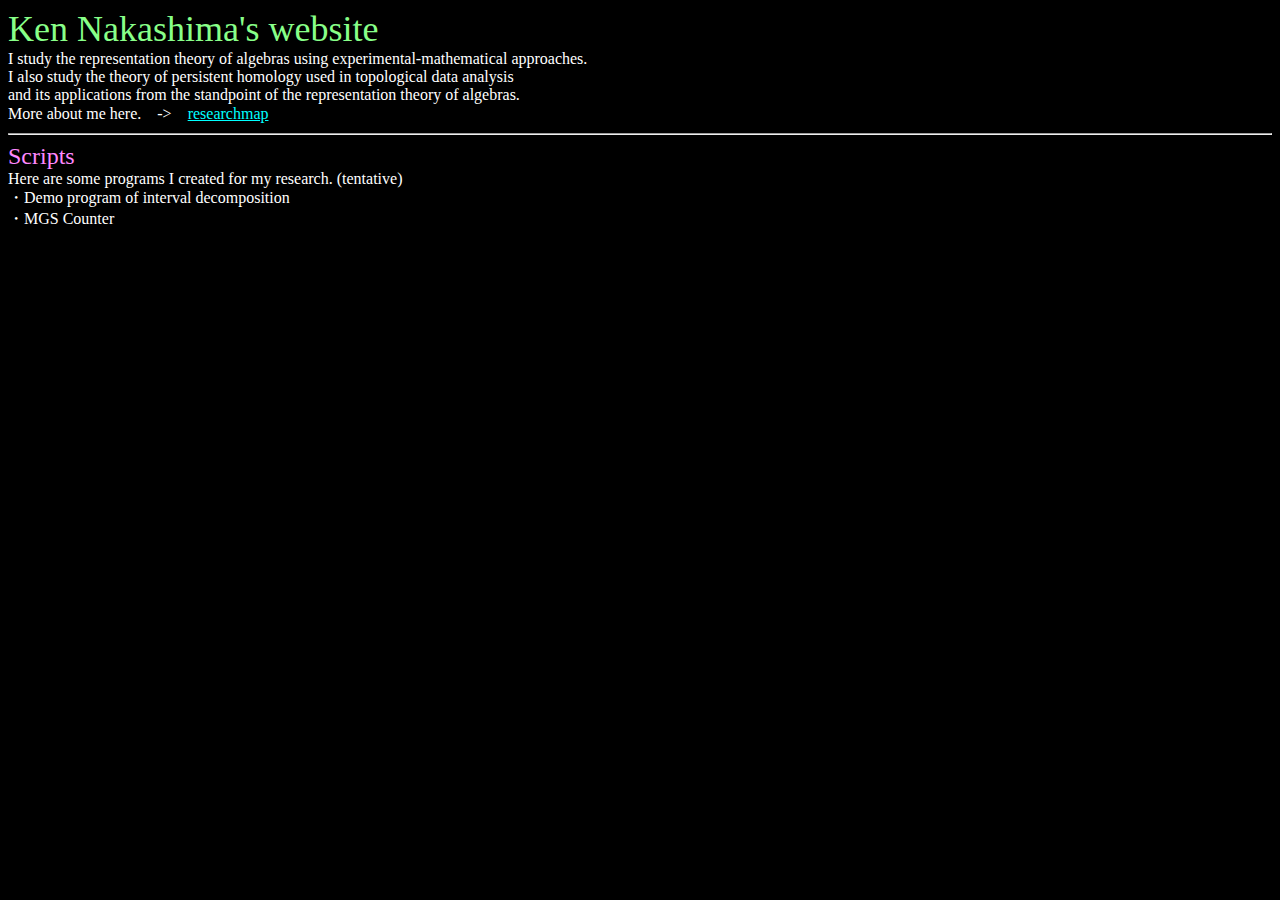
==== index.html @ feac8dd4 "Create index.html" ====
<!DOCTYPE html>
<html>
<head>
<meta charset="UTF-8">
<title>Ken Nakashima's website</title>
<style>
body { background-color:#000000; color:#FFFFFF; }
a:link { color:#00FFFF; }
a:visited { color:#66FFFF; }
a:hover { color:#FF9999; }
a:active { color:#FF0000; }
</style>
</head>
<body>
<a style="color:#88FF88;font-size:36px;">Ken Nakashima's website</a><br>
I study the representation theory of algebras using experimental-mathematical approaches.<br>
I also study the theory of persistent homology used in topological data analysis <br>
and its applications from the standpoint of the representation theory of algebras.<br>
More about me here.　->　<a href="https://researchmap.jp/HFIPy3/?lang=en">researchmap</a>
<hr>
<a style="color:#FF88FF;font-size:24px;">Scripts</a><br>
Here are some programs I created for my research. (tentative)<br>
・Demo program of interval decomposition<br>
・MGS Counter<br>
</body>
</html>
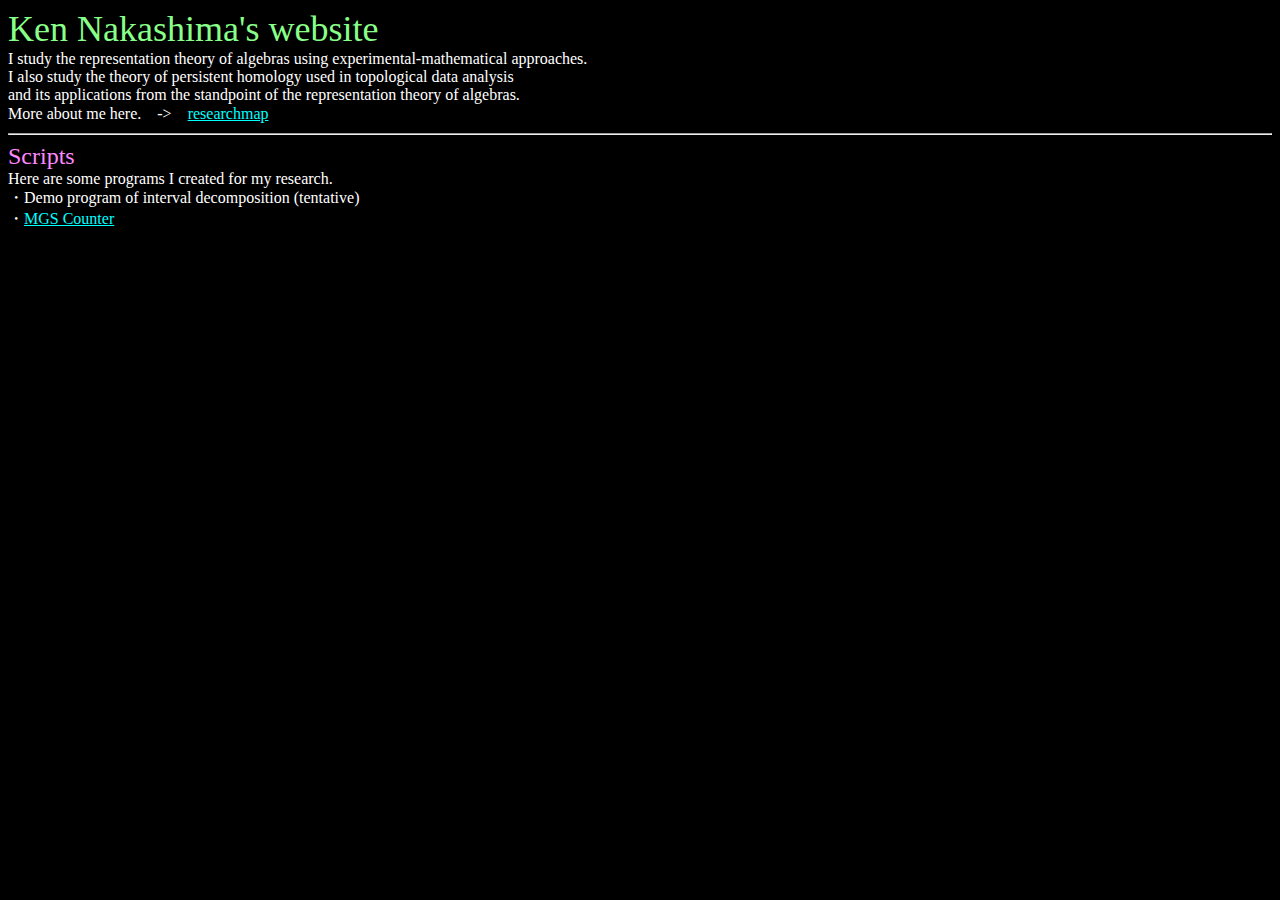
==== commit c84b03d9: "Update index.html" ====
--- a/index.html
+++ b/index.html
@@ -19,8 +19,8 @@
 More about me here.　->　<a href="https://researchmap.jp/HFIPy3/?lang=en">researchmap</a>
 <hr>
 <a style="color:#FF88FF;font-size:24px;">Scripts</a><br>
-Here are some programs I created for my research. (tentative)<br>
-・Demo program of interval decomposition<br>
-・MGS Counter<br>
+Here are some programs I created for my research.<br>
+・Demo program of interval decomposition (tentative)<br>
+・<a href="./MGS/en.html">MGS Counter</a><br>
 </body>
 </html>
